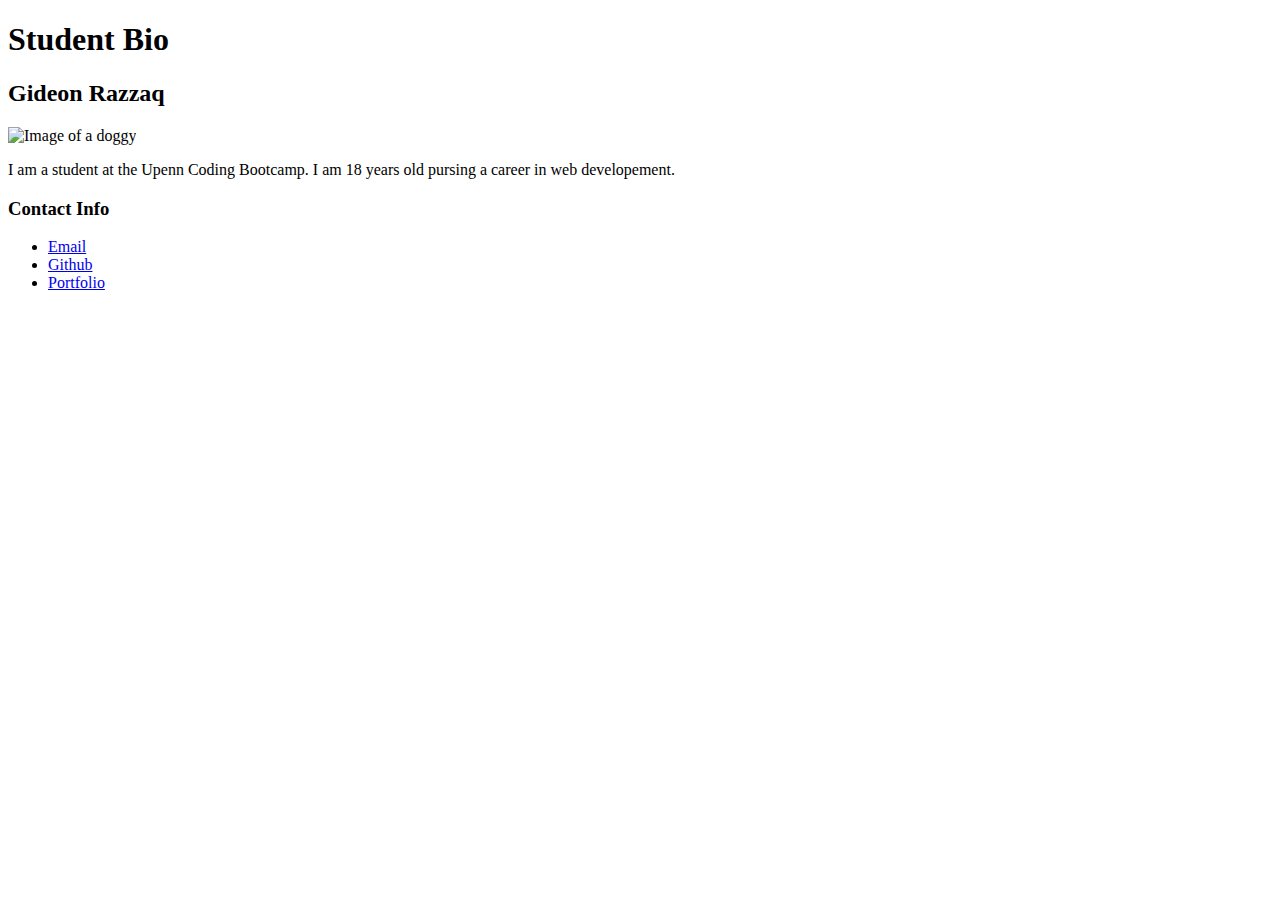
==== index.html @ a02d2e9d "Add index.html and css file" ====
<!DOCTYPE html>
<html lang="en-us">

<head>
    <meta charset="UTF-8" />
    <meta http-equiv="X-UA-Compatible" content="IE=edge">
    <meta name="viewport" content="width=device-width, initial-scale=1.0">

    <title>Student Bio</title>
</head>

<body>

<header>
    <h1><strong>Student Bio</strong></h1>
</header>
<section class="section">
    <h2>Gideon Razzaq</h2>
    <img src= "https://placedog.net/800/640?id=18" alt="Image of a doggy" width="200" height="200"/>
    <p>I am a student at the Upenn Coding Bootcamp. I am 18 years old pursing a career in web developement.</p>
</section class="section">
<aside>
    <h3>Contact Info</h3>
    <ul>
        <li id="Email"><a href="https://www.google.com">Email</a></li>
        <li id="Github"><a href="https://github.com/Gideonraz?tab=repositories">Github</a></li>
        <li id="Portfolio"><a href="https://github.com/Gideonraz?tab=repositories">Portfolio</a></li>
    </ul>
</aside>
</body>    
</html>
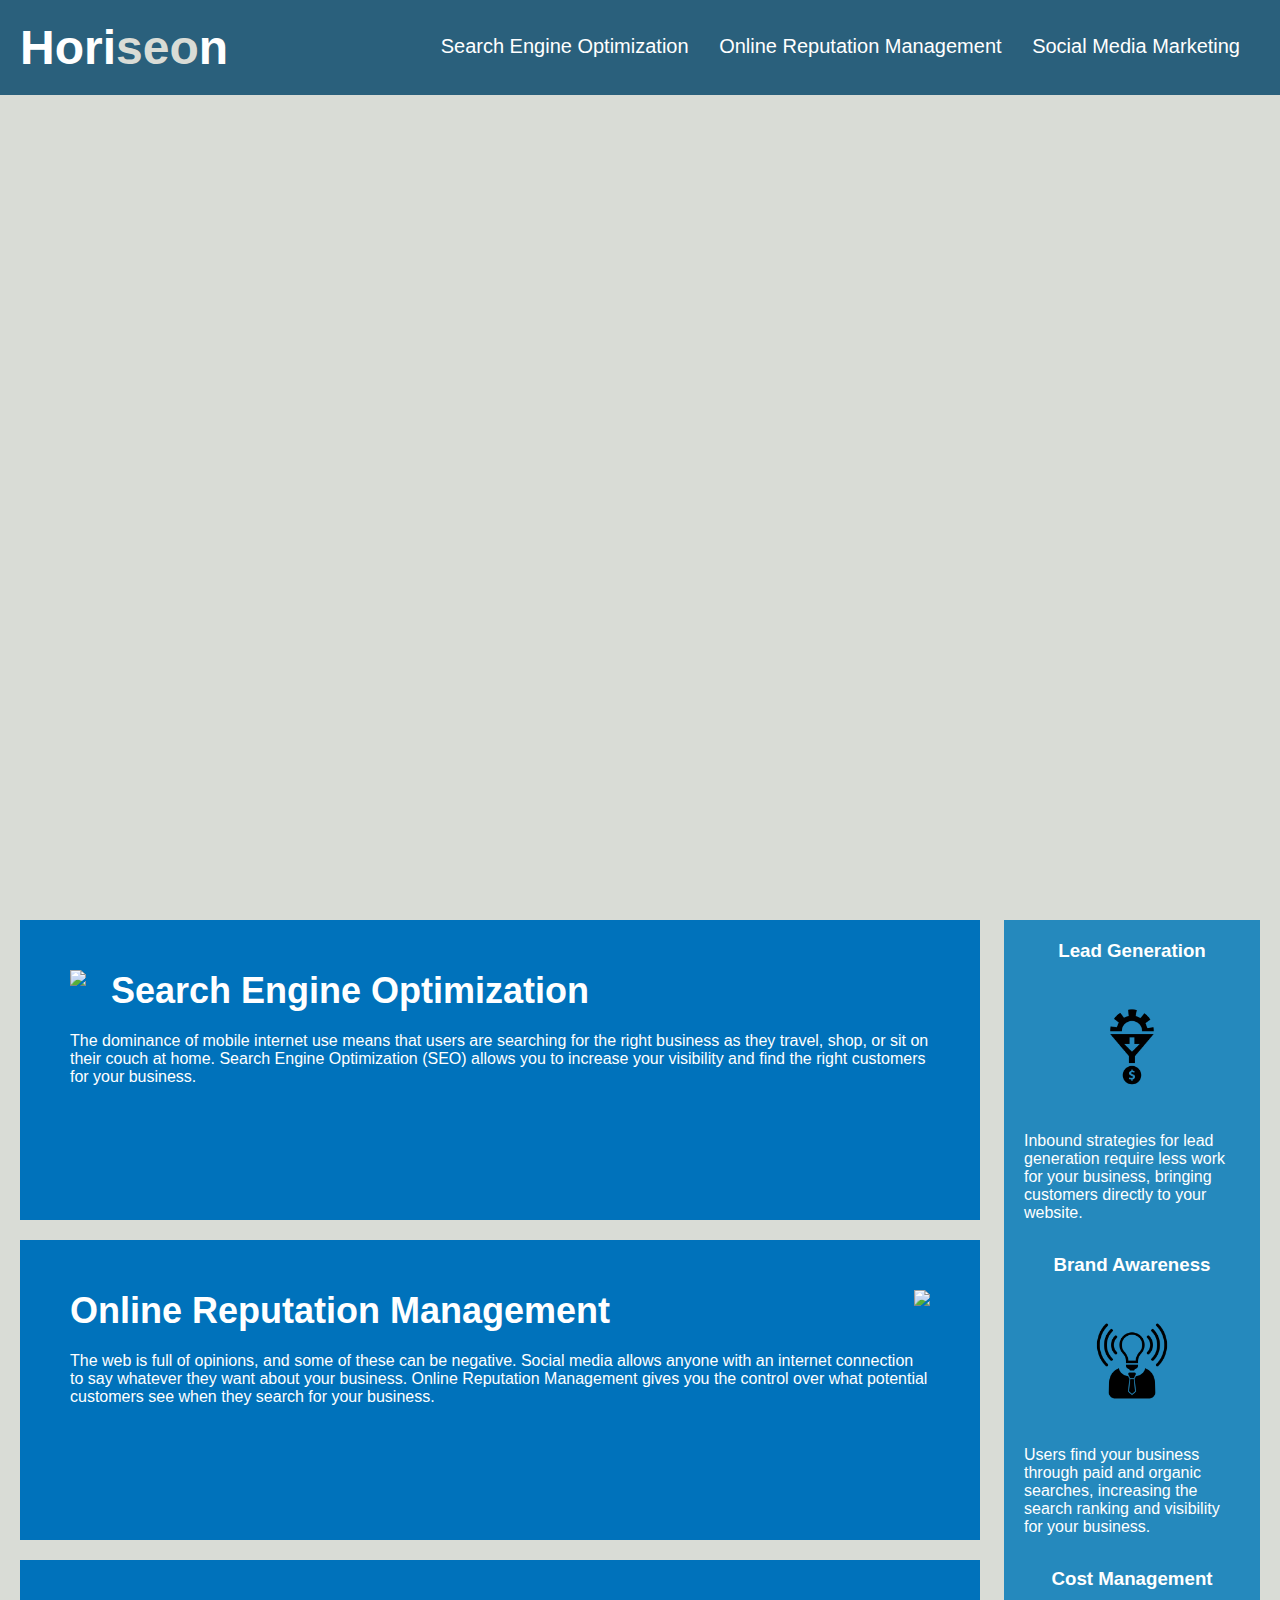
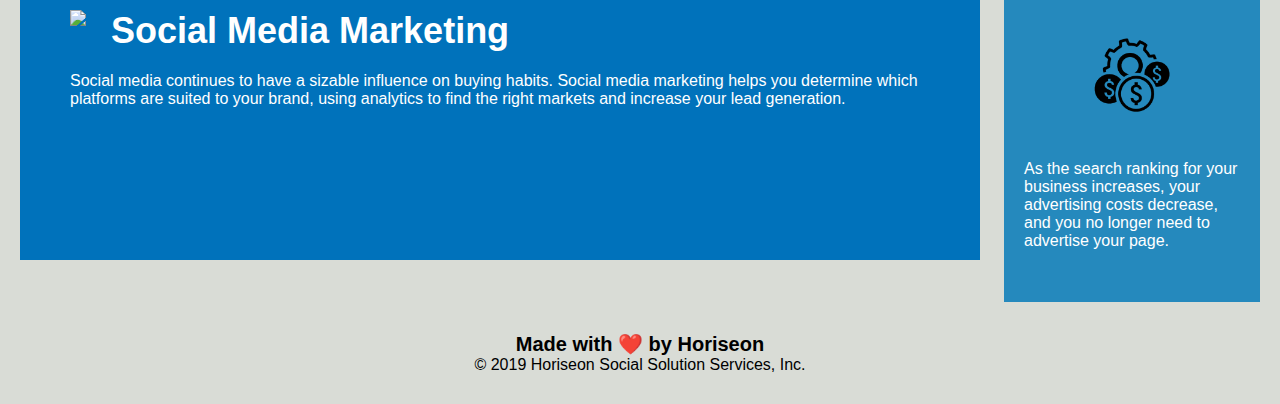
==== commit 776f1f77: "adding changes made to code" ====
--- a/index.html
+++ b/index.html
@@ -3,29 +3,80 @@
 
 <head>
     <meta charset="UTF-8" />
-    <meta http-equiv="X-UA-Compatible" content="IE=edge">
-    <meta name="viewport" content="width=device-width, initial-scale=1.0">
-
-    <title>Student Bio</title>
+    <link rel="stylesheet" href="./assets/css/style.css">
+    <title>website</title>
 </head>
 
 <body>
+    <div class="header">
+        <h1>Hori<span class="seo">seo</span>n</h1>
+        <div>
+            <ul>
+                <li>
+                    <a href="#search-engine-optimization">Search Engine Optimization</a>
+                </li>
+                <li>
+                    <a href="#online-reputation-management">Online Reputation Management</a>
+                </li>
+                <li>
+                    <a href="#social-media-marketing">Social Media Marketing</a>
+                </li>
+            </ul>
+        </div>
+    </div>
+    <div class="hero"></div>
+    <div class="content">
+        <div class="search-engine-optimization">
+            <img src="./assets/images/search-engine-optimization.jpg" class="float-left" />
+            <h2>Search Engine Optimization</h2>
+            <p>
+                The dominance of mobile internet use means that users are searching for the right business as they travel, shop, or sit on their couch at home. Search Engine Optimization (SEO) allows you to increase your visibility and find the right customers for your business.
+            </p>
+        </div>
+        <div id="online-reputation-management" class="online-reputation-management">
+            <img src="./assets/images/online-reputation-management.jpg" class="float-right" />
+            <h2>Online Reputation Management</h2>
+            <p>
+                The web is full of opinions, and some of these can be negative. Social media allows anyone with an internet connection to say whatever they want about your business. Online Reputation Management gives you the control over what potential customers see when they search for your business.
+            </p>
+        </div>
+        <div id="social-media-marketing" class="social-media-marketing">
+            <img src="./assets/images/social-media-marketing.jpg" class="float-left" />
+            <h2>Social Media Marketing</h2>
+            <p>
+                Social media continues to have a sizable influence on buying habits. Social media marketing helps you determine which platforms are suited to your brand, using analytics to find the right markets and increase your lead generation.
+            </p>
+        </div>
+    </div>
+    <div class="benefits">
+        <div class="benefit-lead">
+            <h3>Lead Generation</h3>
+            <img src="./assets/images/lead-generation.png" />
+            <p>
+                Inbound strategies for lead generation require less work for your business, bringing customers directly to your website.
+            </p>
+        </div>
+        <div class="benefit-brand">
+            <h3>Brand Awareness</h3>
+            <img src="./assets/images/brand-awareness.png" />
+            <p>
+                Users find your business through paid and organic searches, increasing the search ranking and visibility for your business.
+            </p>
+        </div>
+        <div class="benefit-cost">
+            <h3>Cost Management</h3>
+            <img src="./assets/images/cost-management.png" />
+            <p>
+                As the search ranking for your business increases, your advertising costs decrease, and you no longer need to advertise your page.
+            </p>
+        </div>
+    </div>
+    <div class="footer">
+        <h2>Made with ❤️️ by Horiseon</h2>
+        <p>
+            &copy; 2019 Horiseon Social Solution Services, Inc.
+        </p>
+    </div>
+</body>
 
-<header>
-    <h1><strong>Student Bio</strong></h1>
-</header>
-<section class="section">
-    <h2>Gideon Razzaq</h2>
-    <img src= "https://placedog.net/800/640?id=18" alt="Image of a doggy" width="200" height="200"/>
-    <p>I am a student at the Upenn Coding Bootcamp. I am 18 years old pursing a career in web developement.</p>
-</section class="section">
-<aside>
-    <h3>Contact Info</h3>
-    <ul>
-        <li id="Email"><a href="https://www.google.com">Email</a></li>
-        <li id="Github"><a href="https://github.com/Gideonraz?tab=repositories">Github</a></li>
-        <li id="Portfolio"><a href="https://github.com/Gideonraz?tab=repositories">Portfolio</a></li>
-    </ul>
-</aside>
-</body>    
 </html>
--- a/assets/css/style.css
+++ b/assets/css/style.css
@@ -0,0 +1,200 @@
+* {
+    box-sizing: border-box;
+    padding: 0;
+    margin: 0;
+}
+
+body {
+    background-color: #d9dcd6;
+}
+
+.header {
+    padding: 20px;
+    font-family: 'Trebuchet MS', 'Lucida Sans Unicode', 'Lucida Grande', 'Lucida Sans', Arial, sans-serif;
+    background-color: #2a607c;
+    color: #ffffff;
+}
+
+.header h1 {
+    display: inline-block;
+    font-size: 48px;
+}
+
+.header h1 .seo {
+    color: #d9dcd6;
+}
+
+.header div {
+    padding-top: 15px;
+    margin-right: 20px;
+    float: right;
+    font-family: 'Gill Sans', 'Gill Sans MT', Calibri, 'Trebuchet MS', sans-serif;
+    font-size: 20px;
+}
+
+.header div ul {
+    list-style-type: none;
+}
+
+.header div ul li {
+    display: inline-block;
+    margin-left: 25px;
+}
+
+a {
+    color: #ffffff;
+    text-decoration: none;
+}
+
+p {
+    font-size: 16px;
+}
+
+.hero {
+    height: 800px;
+    width: 100%;
+    margin-bottom: 25px;
+    background-image: url("../images/digital-marketing-meeting.jpg");
+    background-size: cover;
+    background-position: center;
+}
+
+.float-left {
+    float: left;
+    margin-right: 25px;
+}
+
+.float-right {
+    float: right;
+    margin-left: 25px;
+}
+
+.content {
+    width: 75%;
+    display: inline-block;
+    margin-left: 20px;
+}
+
+.benefits {
+    margin-right: 20px;
+    padding: 20px;
+    clear: both;
+    float: right;
+    width: 20%;
+    height: 100%;
+    font-family: 'Gill Sans', 'Gill Sans MT', Calibri, 'Trebuchet MS', sans-serif;
+    background-color: #2589bd;
+}
+
+.benefit-lead {
+    margin-bottom: 32px;
+    color: #ffffff;
+}
+
+.benefit-brand {
+    margin-bottom: 32px;
+    color: #ffffff;
+}
+
+.benefit-cost {
+    margin-bottom: 32px;
+    color: #ffffff;
+}
+
+.benefit-lead h3 {
+    margin-bottom: 10px;
+    text-align: center;
+}
+
+.benefit-brand h3 {
+    margin-bottom: 10px;
+    text-align: center;
+}
+
+.benefit-cost h3 {
+    margin-bottom: 10px;
+    text-align: center;
+}
+
+.benefit-lead img {
+    display: block;
+    margin: 10px auto;
+    max-width: 150px;
+}
+
+.benefit-brand img {
+    display: block;
+    margin: 10px auto;
+    max-width: 150px;
+}
+
+.benefit-cost img {
+    display: block;
+    margin: 10px auto;
+    max-width: 150px;
+}
+
+.search-engine-optimization {
+    margin-bottom: 20px;
+    padding: 50px;
+    height: 300px;
+    font-family: 'Gill Sans', 'Gill Sans MT', Calibri, 'Trebuchet MS', sans-serif;
+    background-color: #0072bb;
+    color: #ffffff;
+}
+
+.online-reputation-management {
+    margin-bottom: 20px;
+    padding: 50px;
+    height: 300px;
+    font-family: 'Gill Sans', 'Gill Sans MT', Calibri, 'Trebuchet MS', sans-serif;
+    background-color: #0072bb;
+    color: #ffffff;
+}
+
+.social-media-marketing {
+    margin-bottom: 20px;
+    padding: 50px;
+    height: 300px;
+    font-family: 'Gill Sans', 'Gill Sans MT', Calibri, 'Trebuchet MS', sans-serif;
+    background-color: #0072bb;
+    color: #ffffff;
+}
+
+.search-engine-optimization img {
+    max-height: 200px;
+}
+
+.online-reputation-management img {
+    max-height: 200px;
+}
+
+.social-media-marketing img {
+    max-height: 200px;
+}
+
+.search-engine-optimization h2 {
+    margin-bottom: 20px;
+    font-size: 36px;
+}
+
+.online-reputation-management h2 {
+    margin-bottom: 20px;
+    font-size: 36px;
+}
+
+.social-media-marketing h2 {
+    margin-bottom: 20px;
+    font-size: 36px;
+}
+
+.footer {
+    padding: 30px;
+    clear: both;
+    font-family: 'Trebuchet MS', 'Lucida Sans Unicode', 'Lucida Grande', 'Lucida Sans', Arial, sans-serif;
+    text-align: center;
+}
+
+.footer h2 {
+    font-size: 20px;
+}
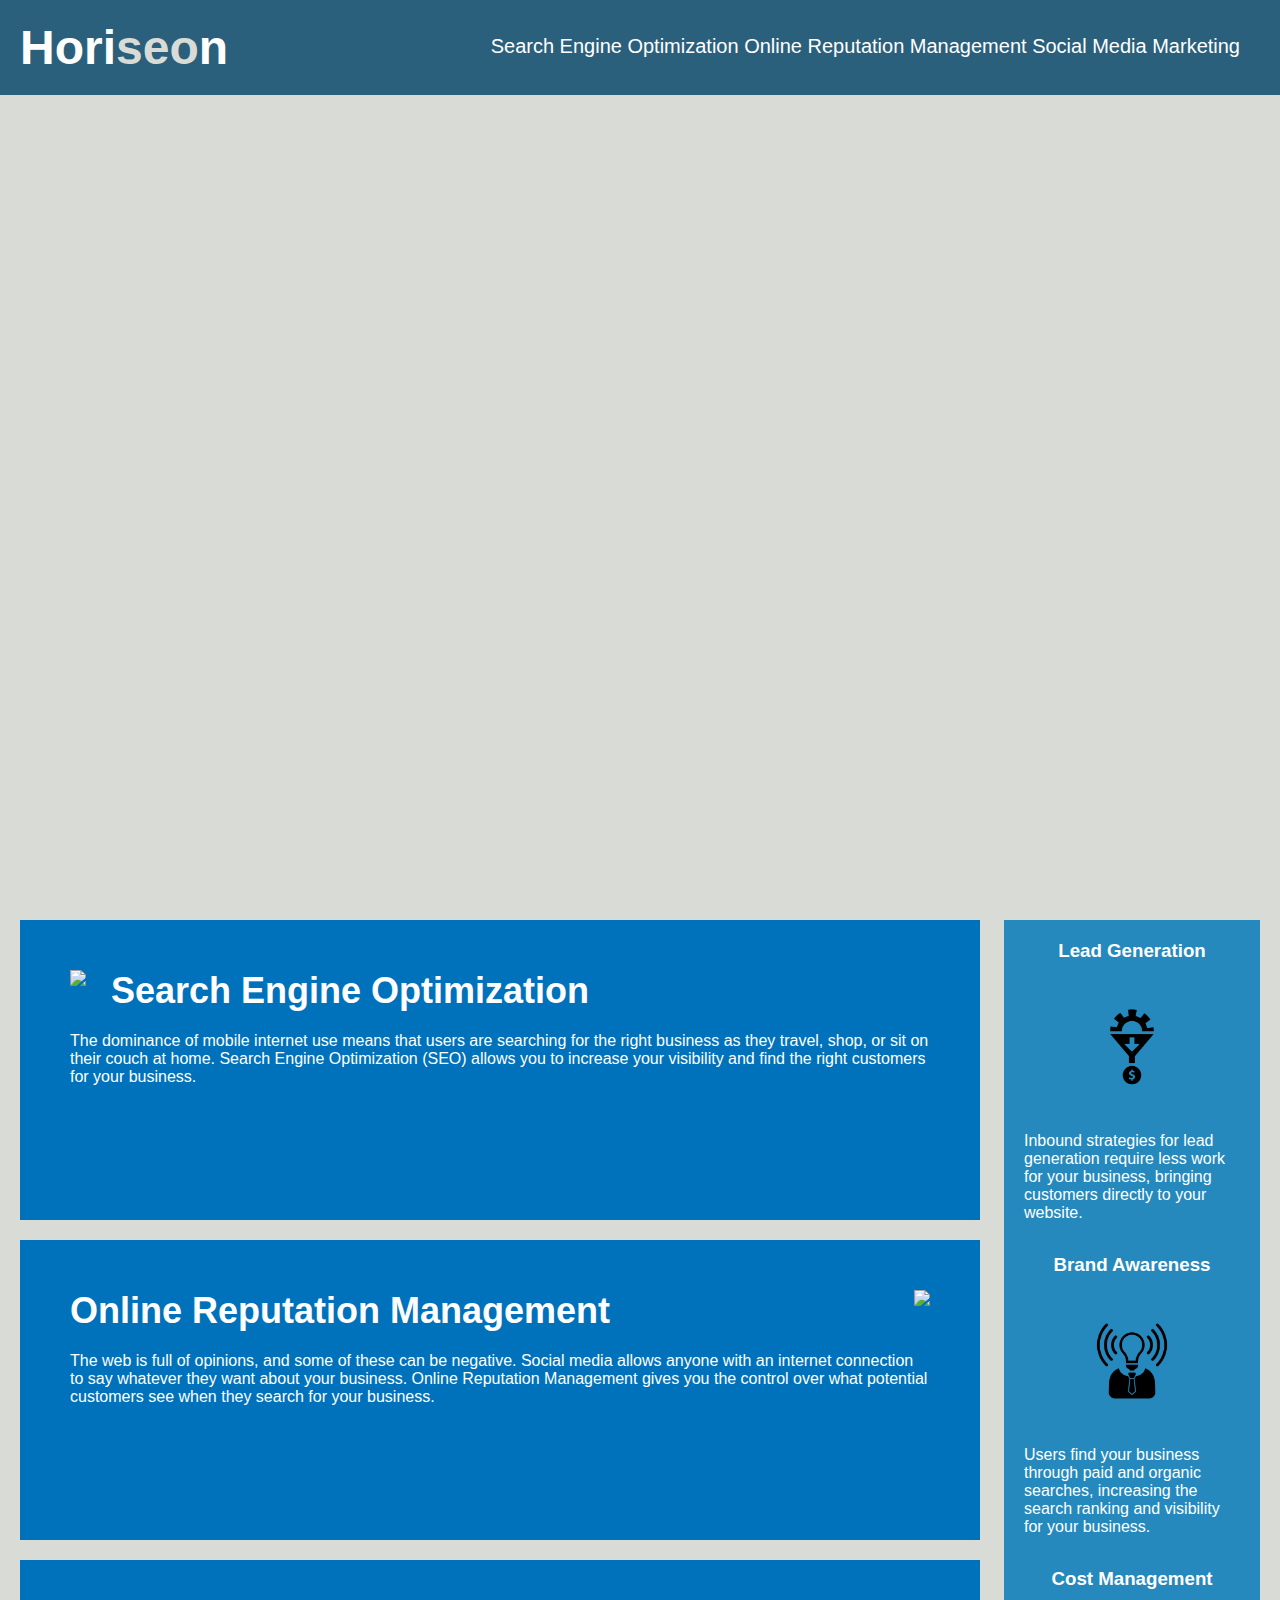
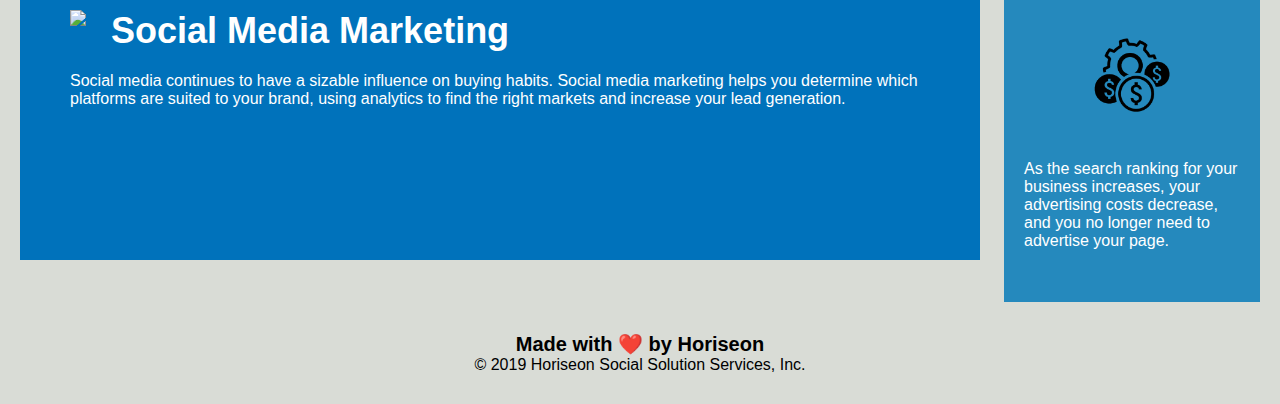
==== commit 9a23027b: "added description in readme" ====
--- a/index.html
+++ b/index.html
@@ -14,68 +14,61 @@
             <ul>
                 <li>
                     <a href="#search-engine-optimization">Search Engine Optimization</a>
-                </li>
-                <li>
+                
                     <a href="#online-reputation-management">Online Reputation Management</a>
-                </li>
-                <li>
+                
                     <a href="#social-media-marketing">Social Media Marketing</a>
                 </li>
             </ul>
         </div>
     </div>
+    
     <div class="hero"></div>
     <div class="content">
+        
         <div class="search-engine-optimization">
             <img src="./assets/images/search-engine-optimization.jpg" class="float-left" />
             <h2>Search Engine Optimization</h2>
-            <p>
-                The dominance of mobile internet use means that users are searching for the right business as they travel, shop, or sit on their couch at home. Search Engine Optimization (SEO) allows you to increase your visibility and find the right customers for your business.
-            </p>
+            <p>The dominance of mobile internet use means that users are searching for the right business as they travel, shop, or sit on their couch at home. Search Engine Optimization (SEO) allows you to increase your visibility and find the right customers for your business.</p>
         </div>
+       
         <div id="online-reputation-management" class="online-reputation-management">
             <img src="./assets/images/online-reputation-management.jpg" class="float-right" />
             <h2>Online Reputation Management</h2>
-            <p>
-                The web is full of opinions, and some of these can be negative. Social media allows anyone with an internet connection to say whatever they want about your business. Online Reputation Management gives you the control over what potential customers see when they search for your business.
-            </p>
+            <p>The web is full of opinions, and some of these can be negative. Social media allows anyone with an internet connection to say whatever they want about your business. Online Reputation Management gives you the control over what potential customers see when they search for your business.</p>
         </div>
+        
         <div id="social-media-marketing" class="social-media-marketing">
             <img src="./assets/images/social-media-marketing.jpg" class="float-left" />
             <h2>Social Media Marketing</h2>
-            <p>
-                Social media continues to have a sizable influence on buying habits. Social media marketing helps you determine which platforms are suited to your brand, using analytics to find the right markets and increase your lead generation.
-            </p>
+            <p>Social media continues to have a sizable influence on buying habits. Social media marketing helps you determine which platforms are suited to your brand, using analytics to find the right markets and increase your lead generation.</p>
         </div>
+    
     </div>
+    
     <div class="benefits">
         <div class="benefit-lead">
             <h3>Lead Generation</h3>
-            <img src="./assets/images/lead-generation.png" />
-            <p>
-                Inbound strategies for lead generation require less work for your business, bringing customers directly to your website.
-            </p>
+            <img src="./assets/images/lead-generation.png"/>
+            <p>Inbound strategies for lead generation require less work for your business, bringing customers directly to your website.</p>
         </div>
+        
         <div class="benefit-brand">
             <h3>Brand Awareness</h3>
             <img src="./assets/images/brand-awareness.png" />
-            <p>
-                Users find your business through paid and organic searches, increasing the search ranking and visibility for your business.
-            </p>
+            <p>Users find your business through paid and organic searches, increasing the search ranking and visibility for your business.</p>
         </div>
+        <!--  -->
         <div class="benefit-cost">
             <h3>Cost Management</h3>
             <img src="./assets/images/cost-management.png" />
-            <p>
-                As the search ranking for your business increases, your advertising costs decrease, and you no longer need to advertise your page.
-            </p>
+            <p>As the search ranking for your business increases, your advertising costs decrease, and you no longer need to advertise your page.</p>
         </div>
     </div>
+    
     <div class="footer">
         <h2>Made with ❤️️ by Horiseon</h2>
-        <p>
-            &copy; 2019 Horiseon Social Solution Services, Inc.
-        </p>
+        <p>&copy; 2019 Horiseon Social Solution Services, Inc.</p>
     </div>
 </body>
 
